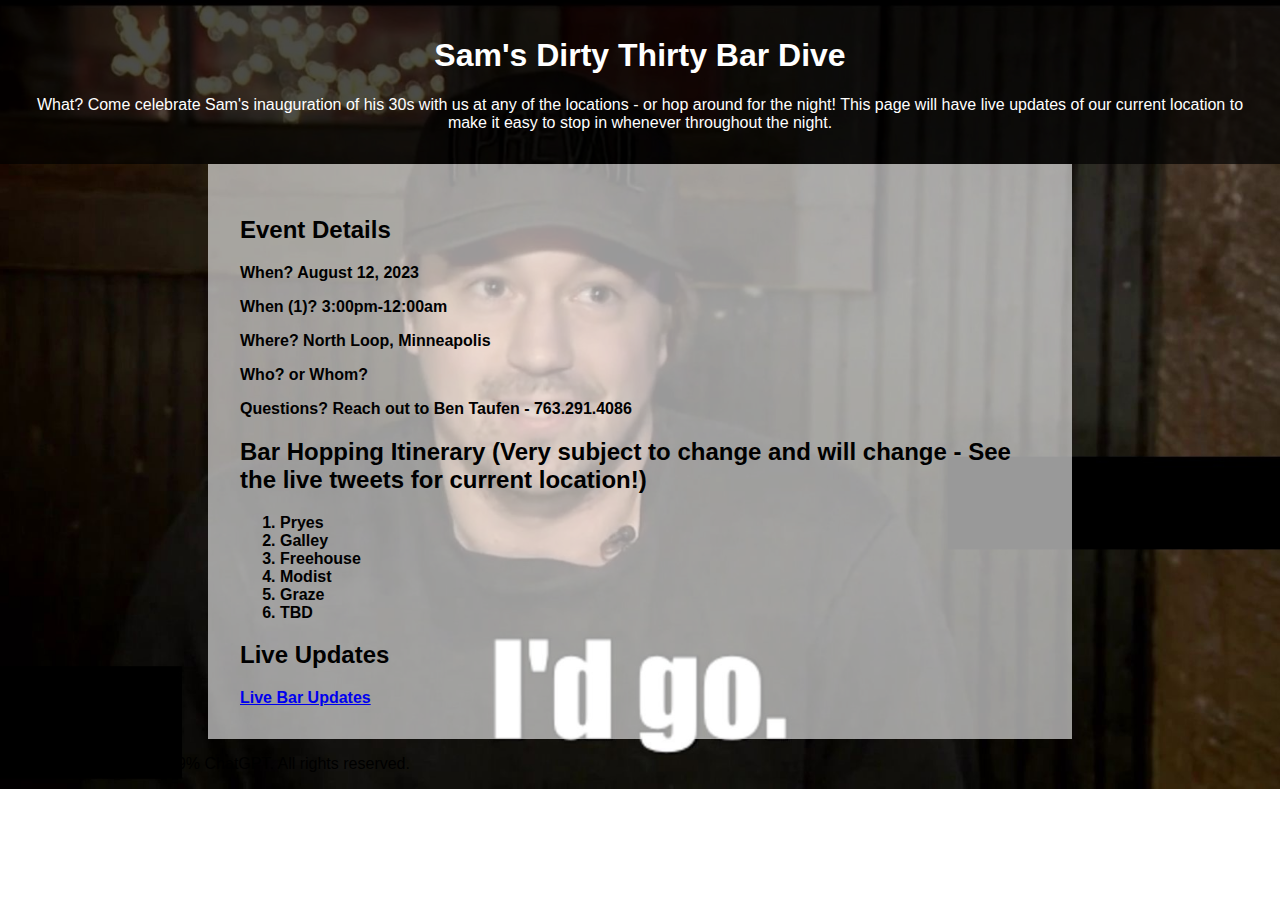
==== index.html @ 94af1ad8 "Update index.html" ====
<!DOCTYPE html>
<html lang="en">
<head>
  <meta charset="UTF-8">
  <meta name="viewport" content="width=device-width, initial-scale=1.0">
  <title>Sam's 30th Birthday Bar Hopping Bash</title>
  <link rel="stylesheet" href="styles.css">
  <!-- Add your custom stylesheets and scripts here -->
  <style>
    body {
      font-family: Arial, sans-serif;
      margin: 0;
      padding: 0;
      background-image: url('IMG_1208.JPG');
      background-size: cover;
      background-position: center;
      background-repeat: no-repeat;
    }
    header {
      background-color: rgba(0, 0, 0, 0.7);
      color: #fff;
      text-align: center;
      padding: 1rem;
    }
    .container {
      max-width: 800px;
      margin: 0 auto;
      padding: 2rem;
      background-color: rgba(255, 255, 255, 0.6);
      font-weight: bold;
    }
    .event-image {
      max-width: 100%;
      height: auto;
    }
  </style>
</head>
<body>
  <header>
    <h1>Sam's Dirty Thirty Bar Dive</h1>
    <p>What? Come celebrate Sam's inauguration of his 30s with us at any of the locations - or hop around for the night! This page will have live updates of our current location to make it easy to stop in whenever throughout the night.</p>
  </header>
  
  <div class="container">
    <h2>Event Details</h2>
    <p>When? August 12, 2023</p>
    <p>When (1)? 3:00pm-12:00am</p>
    <p>Where? North Loop, Minneapolis</p>
    <p>Who? or Whom?</p>
    <p>Questions? Reach out to Ben Taufen - 763.291.4086</p>

    <h2>Bar Hopping Itinerary (Very subject to change and will change - See the live tweets for current location!)</h2>
    <ol>
      <li>Pryes</li>
      <li>Galley</li>
      <li>Freehouse</li>
      <li>Modist</li>
      <li>Graze</li>
      <li>TBD</li> 	    
      <!-- Add more bars as needed -->
    </ol>
	
    
    <h2>Live Updates</h2>
    <div class="twitter-feed">
      <a class="twitter-timeline" href="https://twitter.com/SamDirty30?ref_src=twsrc%5Etfw">Live Bar Updates</a> <script async src="https://platform.twitter.com/widgets.js" charset="utf-8"></script>
    </div>
  </div>
  <footer>
    <p>&copy; 2023 Ben Taufen but 99% ChatGPT. All rights reserved.</p>
  </footer>
</body>
</html>
---- styles.css ----
body {
      font-family: Arial, sans-serif;
      margin: 0;
      padding: 0;
      background-image: url('IMG_1208.JPG');
      background-size: cover;
      background-position: center;
      background-repeat: no-repeat;
    }
    header {
      background-color: rgba(0, 0, 0, 0.7);
      color: #fff;
      text-align: center;
      padding: 1rem;
    }
    .container {
      max-width: 800px;
      margin: 0 auto;
      padding: 2rem;
      background-color: rgba(255, 255, 255, 0.9);
    }
    .event-image {
      max-width: 100%;
      height: auto;
    
.image-container {
  flex: 1;
  display: flex;
  justify-content: center;
  align-items: center;
}

.image-container img {
  max-width: 100%;
  max-height: 100%;
}

.image-container:nth-child(1) {
  background-color: lightgray;
}

.image-container:nth-child(3) {
  background-color: lightblue;
}
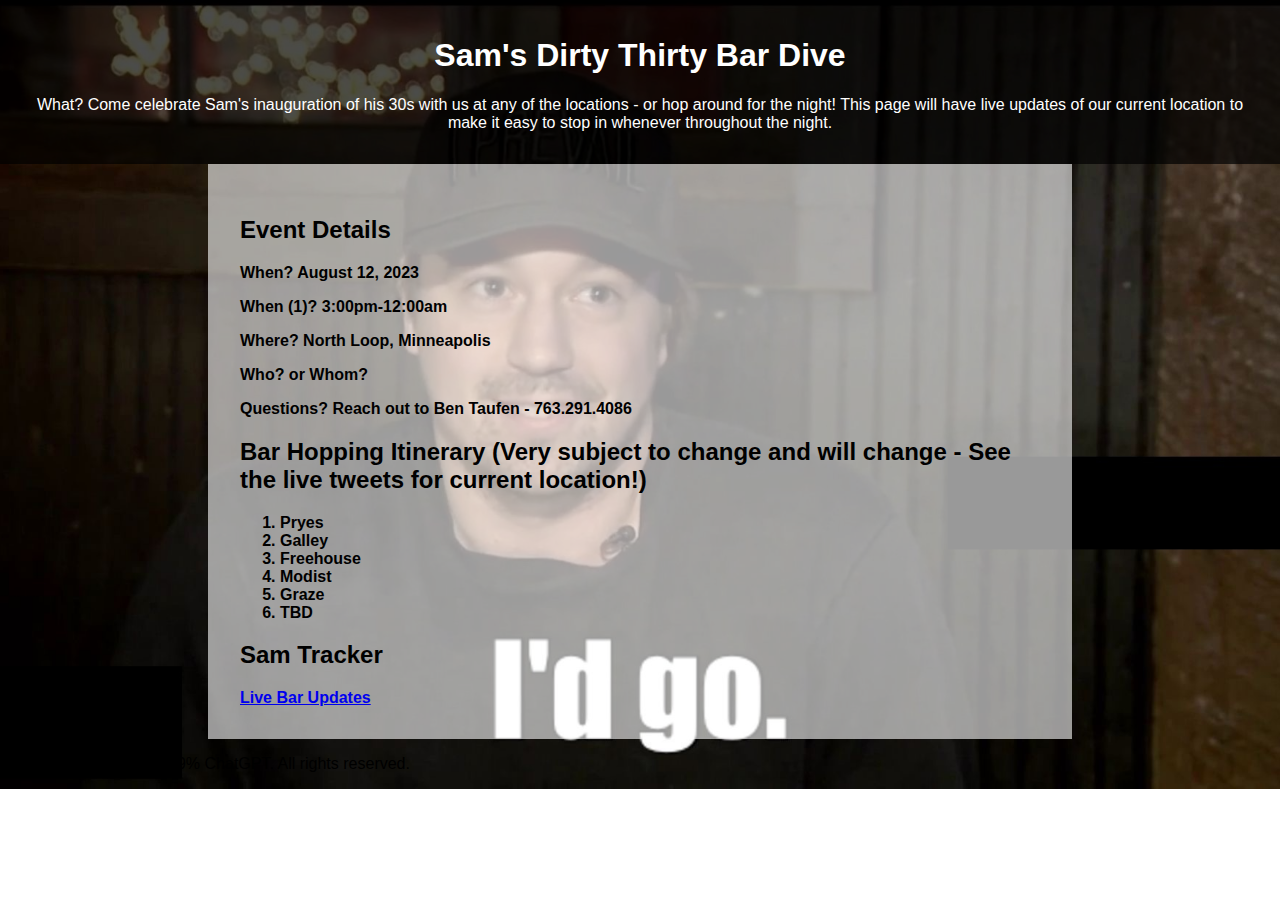
==== commit c79a6729: "Update index.html" ====
--- a/index.html
+++ b/index.html
@@ -61,7 +61,7 @@
     </ol>
 	
     
-    <h2>Live Updates</h2>
+    <h2>Sam Tracker</h2>
     <div class="twitter-feed">
       <a class="twitter-timeline" href="https://twitter.com/SamDirty30?ref_src=twsrc%5Etfw">Live Bar Updates</a> <script async src="https://platform.twitter.com/widgets.js" charset="utf-8"></script>
     </div>
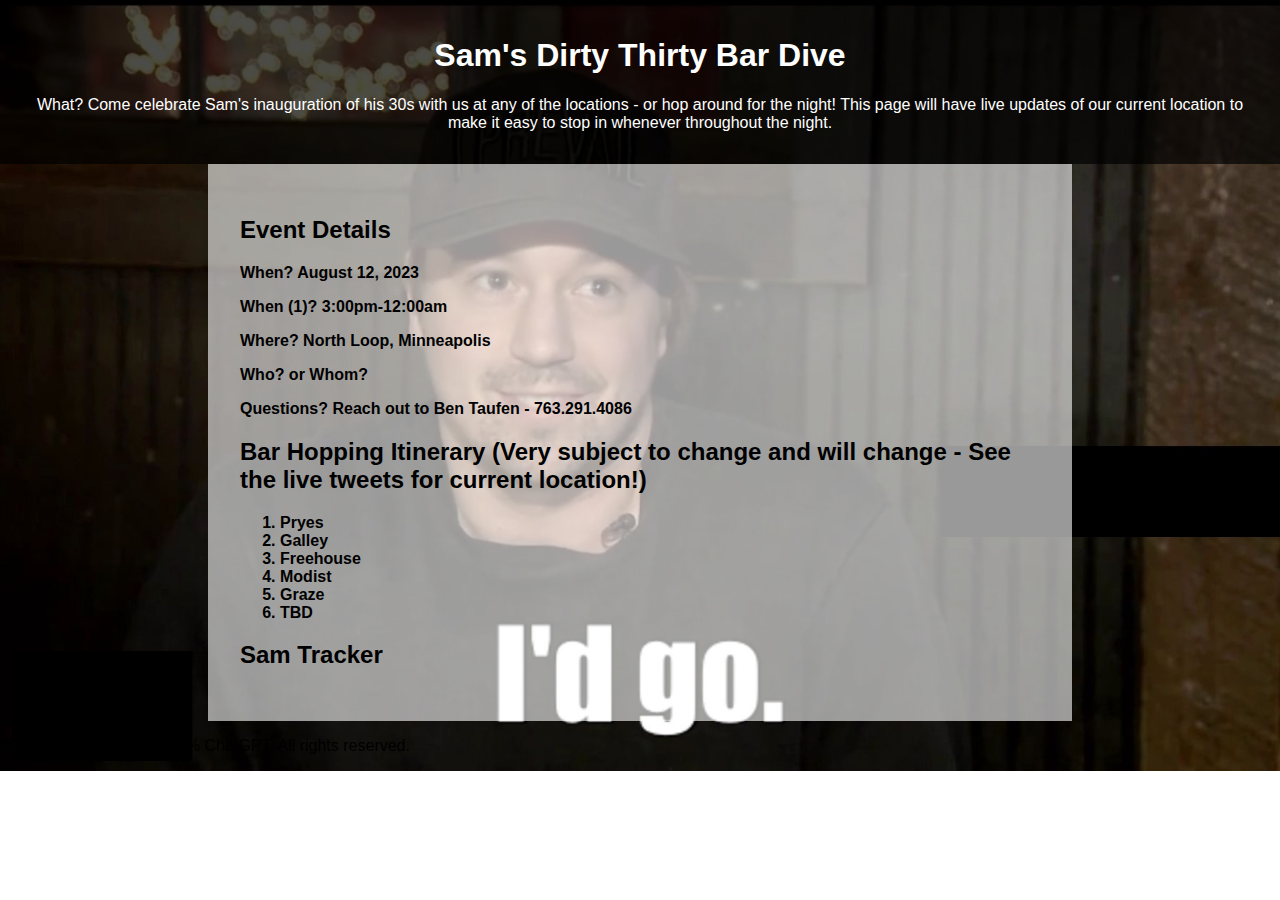
==== commit 2d38464c: "Update index.html" ====
--- a/index.html
+++ b/index.html
@@ -62,9 +62,14 @@
 	
     
     <h2>Sam Tracker</h2>
-    <div class="twitter-feed">
+    <!--<div class="twitter-feed">
       <a class="twitter-timeline" href="https://twitter.com/SamDirty30?ref_src=twsrc%5Etfw">Live Bar Updates</a> <script async src="https://platform.twitter.com/widgets.js" charset="utf-8"></script>
-    </div>
+    </div>-->
+	<div class="mt-timeline">
+		<div id="mt-body" class="mt-body" role="feed">
+    			<div class="loading-spinner"></div>
+  		</div>
+	</div>
   </div>
   <footer>
     <p>&copy; 2023 Ben Taufen but 99% ChatGPT. All rights reserved.</p>
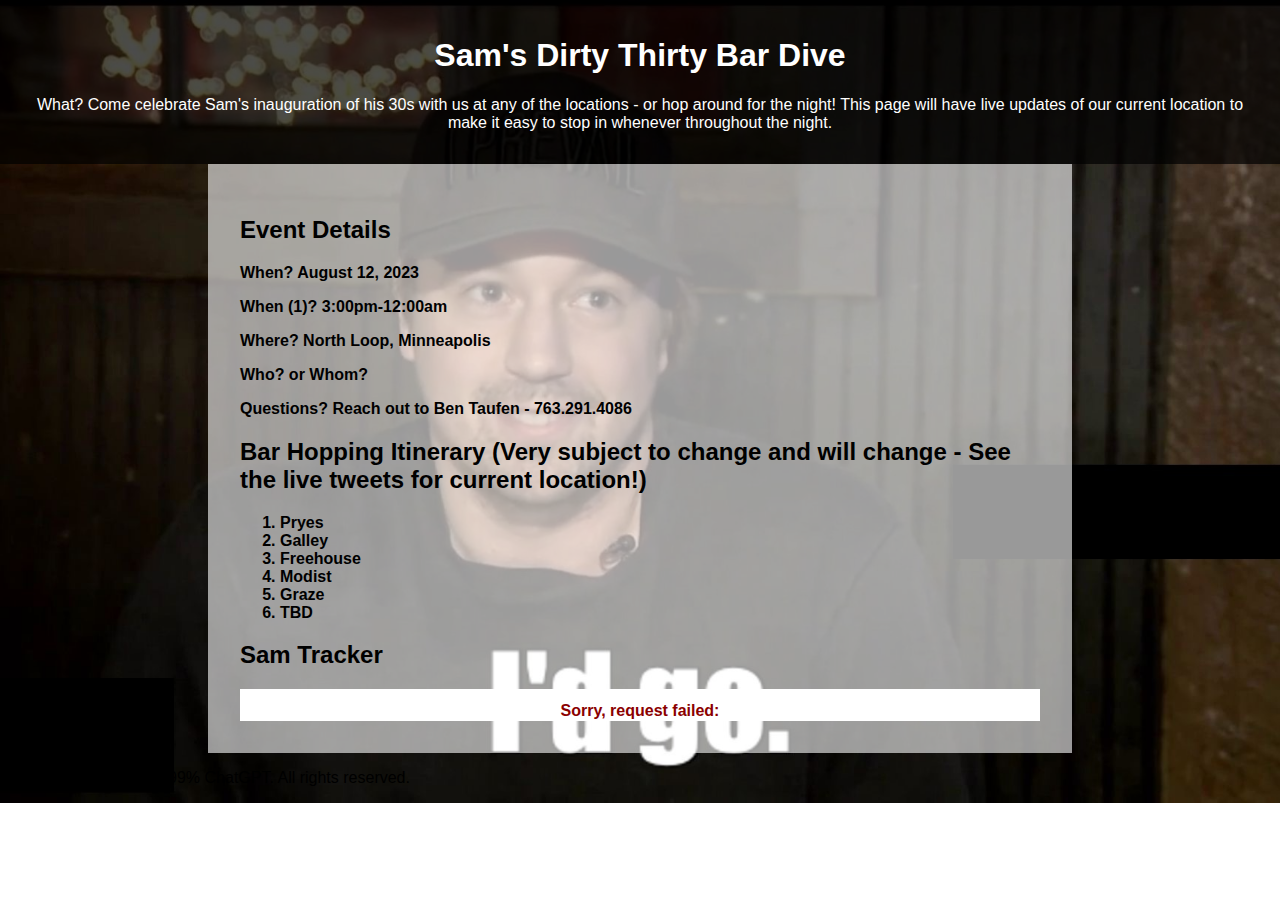
==== commit 27cd2ece: "Update index.html" ====
--- a/index.html
+++ b/index.html
@@ -5,7 +5,8 @@
   <meta name="viewport" content="width=device-width, initial-scale=1.0">
   <title>Sam's 30th Birthday Bar Hopping Bash</title>
   <link rel="stylesheet" href="styles.css">
-  <!-- Add your custom stylesheets and scripts here -->
+  <link rel="stylesheet" href="mastodon-timeline.css" />
+  <script src="mastodon-timeline.js"></script>
   <style>
     body {
       font-family: Arial, sans-serif;
--- a/mastodon-timeline.css
+++ b/mastodon-timeline.css
@@ -0,0 +1,297 @@
+/* Mastodon embed feed timeline v3.8.0 */
+/* More info at: */
+/* https://gitlab.com/idotj/mastodon-embed-feed-timeline */
+
+/* Variables */
+:root {
+  --text-max-lines: none;
+}
+
+/* Theme colors */
+:root,
+html[data-theme="light"] {
+  --bg-color: #fff;
+  --bg-hover-color: #d9e1e8;
+  --line-gray-color: #c0cdd9;
+  --content-text: #000;
+  --link-color: #3a3bff;
+  --error-text-color: #8b0000;
+}
+html[data-theme="dark"] {
+  --bg-color: #282c37;
+  --bg-hover-color: #313543;
+  --line-gray-color: #393f4f;
+  --content-text: #fff;
+  --link-color: #8c8dff;
+  --error-text-color: #fe6c6c;
+}
+
+/* Main container */
+.mt-timeline {
+  height: 100%;
+  overflow-y: auto;
+  position: relative;
+  background: var(--bg-color);
+  scrollbar-color: var(--bg-hover-color) rgba(0, 0, 0, 0.1);
+}
+.mt-timeline a:link,
+.mt-timeline a:active,
+.mt-timeline a {
+  text-decoration: none;
+  color: var(--link-color);
+}
+.mt-timeline a:hover {
+  text-decoration: underline;
+}
+.mt-timeline::-webkit-scrollbar {
+  width: 0.75rem;
+  height: 0.75rem;
+}
+.mt-timeline::-webkit-scrollbar-corner {
+  background: transparent;
+}
+.mt-timeline::-webkit-scrollbar-thumb {
+  border: 0 var(--content-text);
+  border-radius: 2rem;
+  background: var(--bg-hover-color);
+}
+.mt-timeline::-webkit-scrollbar-track {
+  border: 0 var(--content-text);
+  border-radius: 0;
+  background: rgba(0, 0, 0, 0.1);
+}
+
+.mt-body {
+  padding: 1rem 1.5rem;
+  white-space: pre-wrap;
+  word-wrap: break-word;
+}
+.mt-body .invisible {
+  font-size: 0;
+  line-height: 0;
+  display: inline-block;
+  width: 0;
+  height: 0;
+  position: absolute;
+}
+
+/* Toot container */
+.mt-toot {
+  margin: 0.25rem;
+  padding: 1rem 0.5rem 2rem 4rem;
+  position: relative;
+  min-height: 3.75rem;
+  background-color: transparent;
+  border-bottom: 1px solid var(--line-gray-color);
+}
+.mt-toot:hover,
+.mt-toot:focus {
+  cursor: pointer;
+  background-color: var(--bg-hover-color);
+}
+.mt-toot p:last-child {
+  margin-bottom: 0;
+}
+
+/* User icon */
+.mt-avatar {
+  position: absolute;
+  top: 1rem;
+  left: 5px;
+  width: 3rem;
+  height: 3rem;
+  background-repeat: no-repeat;
+  background-position: 50% 50%;
+  background-size: contain;
+  background-color: var(--bg-color);
+  border-radius: 5px;
+}
+.mt-avatar-boosted {
+  width: 2.5rem;
+  height: 2.5rem;
+}
+.mt-avatar-booster {
+  width: 1.5rem;
+  height: 1.5rem;
+  top: 1.5rem;
+  left: 1.5rem;
+}
+.mt-user {
+  display: table;
+  font-weight: 600;
+}
+.mt-user > a {
+  color: var(--content-text) !important;
+}
+
+/* Text */
+.toot-text {
+  margin-bottom: 0.25rem;
+  color: var(--content-text);
+}
+.toot-text .spoiler-link {
+  display: inline-block;
+}
+.toot-text .spoiler-text-hidden {
+  display: none;
+}
+.toot-text.truncate {
+  display: -webkit-box;
+  overflow: hidden;
+  -webkit-line-clamp: var(--text-max-lines);
+  -webkit-box-orient: vertical;
+}
+.toot-text:not(.truncate) .ellipsis::after {
+  content: "...";
+}
+
+.toot-text blockquote {
+  border-left: 4px solid var(--line-gray-color);
+  margin-left: 0;
+  padding-left: 8px;
+}
+
+.mt-error {
+  position: absolute;
+  display: flex;
+  flex-direction: column;
+  height: calc(100% - 3.5rem);
+  width: calc(100% - 4.5rem);
+  justify-content: center;
+  align-items: center;
+  color: var(--error-text-color);
+  padding: 0.75rem;
+  text-align: center;
+}
+
+.mt-error-icon {
+  font-size: 2rem;
+}
+.mt-error-message {
+  padding: 1rem 0;
+}
+
+/* Poll */
+.toot-poll {
+  margin-bottom: 0.25rem;
+  color: var(--content-text);
+}
+.toot-poll ul {
+  list-style: none;
+  padding: 0;
+  margin: 0;
+}
+.toot-poll ul li {
+  font-size: 0.9rem;
+  margin-bottom: 0.5rem;
+}
+.toot-poll ul li:not(:last-child) {
+  margin-bottom: 0.25rem;
+}
+.toot-poll ul li:before {
+  content: "◯";
+  padding-right: 0.5rem;
+}
+
+/* Medias */
+.toot-media {
+  overflow: hidden;
+  margin-bottom: 0.25rem;
+}
+.toot-media-preview {
+  position: relative;
+  margin-top: 0.25rem;
+  height: auto;
+  text-align: center;
+  width: 100%;
+}
+.toot-media > .spoiler-link {
+  position: absolute;
+  top: 50%;
+  left: 50%;
+  z-index: 1;
+  transform: translate(-50%, -50%); 
+}
+.toot-media-spoiler > img {
+  filter: blur(2rem);
+}
+.toot-media-preview a {
+  display: block;
+  position: absolute;
+  top: 0;
+  right: 0;
+  bottom: 0;
+  left: 0;
+}
+
+.img-ratio14_7 {
+  position: relative;
+  padding-top: 56.95%;
+  width: 100%;
+}
+.img-ratio14_7 > img {
+  width: 100%;
+  height: auto;
+  position: absolute;
+  top: 50%;
+  left: 50%;
+  transform: translate(-50%, -50%);
+  text-align: center;
+}
+
+/* Spoiler button */
+.spoiler-link {
+  border-radius: 2px;
+  background-color: var(--line-gray-color);
+  border: 0;
+  color: var(--content-text);
+  font-weight: 700;
+  font-size: 0.7rem;
+  padding: 0 0.35rem;
+  text-transform: uppercase;
+  line-height: 1.25rem;
+  cursor: pointer;
+  vertical-align: top;
+}
+
+/* Date */
+.toot-date {
+  font-size: 0.75rem;
+}
+
+/* Loading-spinner */
+.mt-body > .loading-spinner {
+  position: absolute;
+  width: 3rem;
+  height: 3rem;
+  margin: auto;
+  top: calc(50% - 1.5rem);
+  right: calc(50% - 1.5rem);
+}
+.loading-spinner {
+  background-image: url("data:image/svg+xml;charset=utf8,%3Csvg xmlns:svg='http://www.w3.org/2000/svg' xmlns='http://www.w3.org/2000/svg' xmlns:xlink='http://www.w3.org/1999/xlink' version='1.0' viewBox='0 0 128 128' %3E%3Cg%3E%3Cpath d='M64 128A64 64 0 0 1 18.34 19.16L21.16 22a60 60 0 1 0 52.8-17.17l.62-3.95A64 64 0 0 1 64 128z' fill='%23404040'/%3E%3CanimateTransform attributeName='transform' type='rotate' from='0 64 64' to='360 64 64' dur='1000ms' repeatCount='indefinite'%3E%3C/animateTransform%3E%3C/g%3E%3C/svg%3E");
+  background-repeat: no-repeat;
+  background-position: center center;
+  background-color: transparent;
+  background-size: min(2.5rem, calc(100% - 0.5rem));
+}
+
+/* Footer (See more link) */
+.mt-footer {
+  margin: 1rem auto 2rem auto;
+  padding: 0 2rem;
+  text-align: center;
+}
+
+/* Hidden element */
+.visually-hidden {
+  position: absolute !important;
+  width: 1px !important;
+  height: 1px !important;
+  padding: 0 !important;
+  margin: -1px !important;
+  overflow: hidden !important;
+  clip: rect(0, 0, 0, 0) !important;
+  white-space: nowrap !important;
+  border: 0 !important;
+}
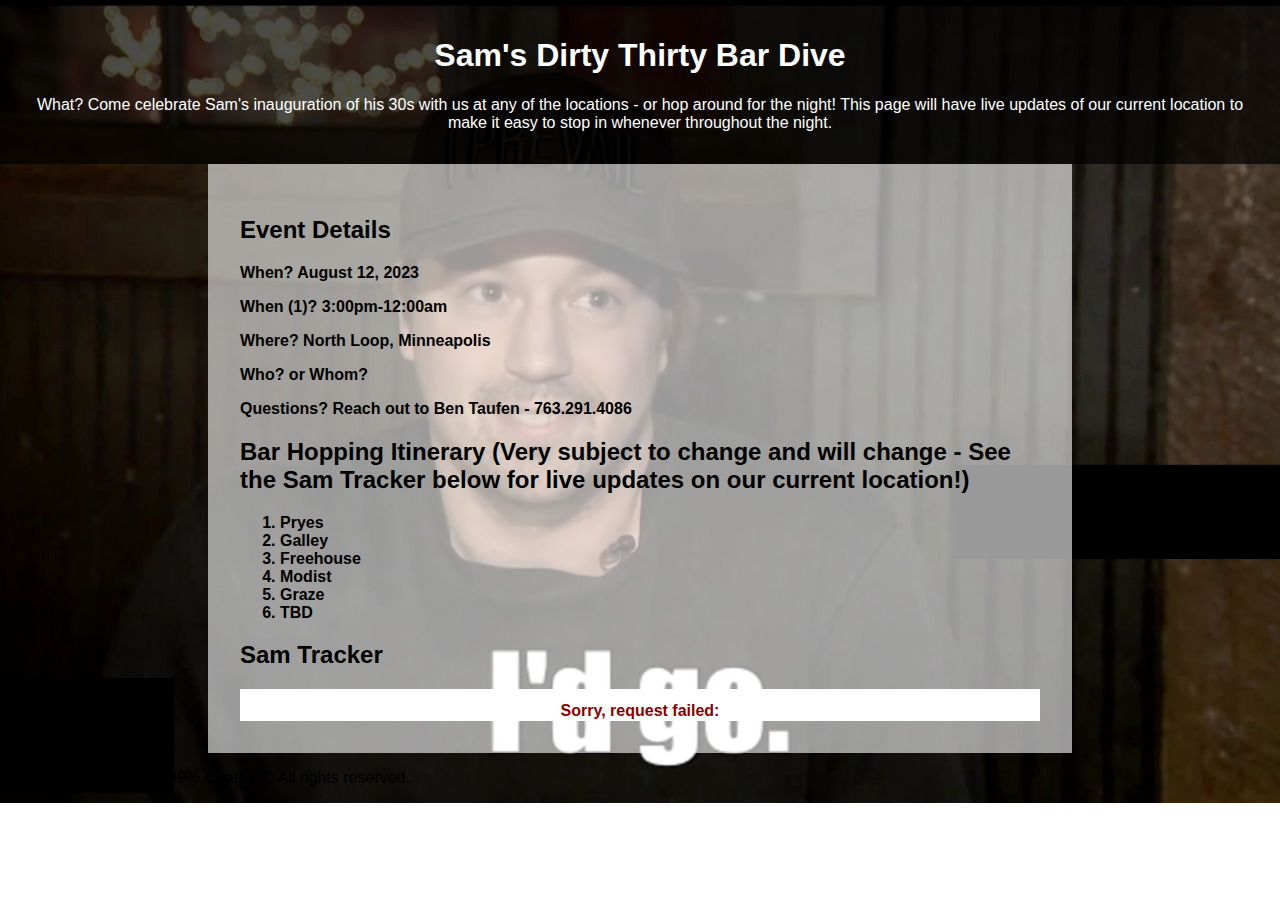
==== commit 61400b26: "Update index.html" ====
--- a/index.html
+++ b/index.html
@@ -50,7 +50,7 @@
     <p>Who? or Whom?</p>
     <p>Questions? Reach out to Ben Taufen - 763.291.4086</p>
 
-    <h2>Bar Hopping Itinerary (Very subject to change and will change - See the live tweets for current location!)</h2>
+    <h2>Bar Hopping Itinerary (Very subject to change and will change - See the Sam Tracker below for live updates on our current location!)</h2>
     <ol>
       <li>Pryes</li>
       <li>Galley</li>
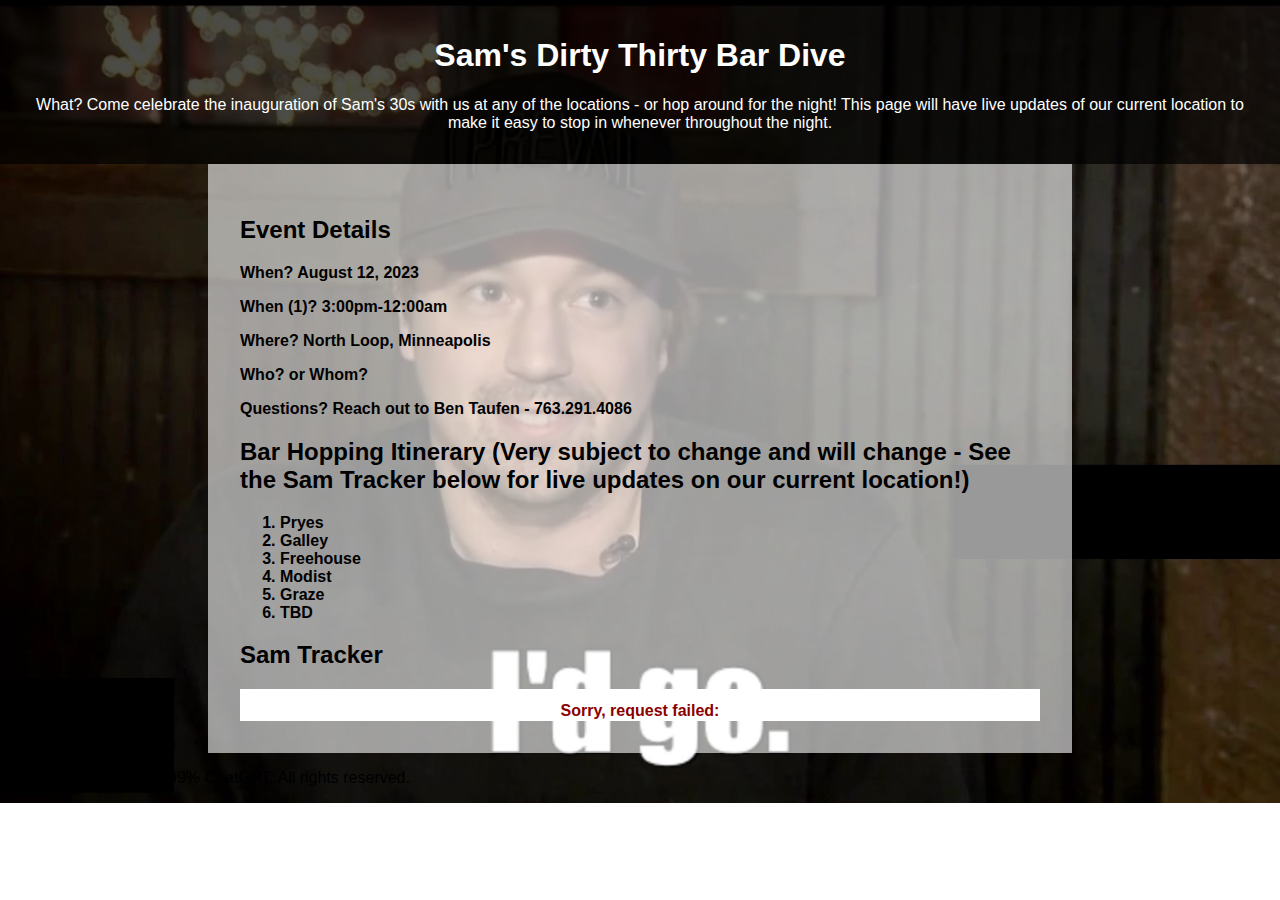
==== commit dae676d8: "Update index.html" ====
--- a/index.html
+++ b/index.html
@@ -39,7 +39,7 @@
 <body>
   <header>
     <h1>Sam's Dirty Thirty Bar Dive</h1>
-    <p>What? Come celebrate Sam's inauguration of his 30s with us at any of the locations - or hop around for the night! This page will have live updates of our current location to make it easy to stop in whenever throughout the night.</p>
+    <p>What? Come celebrate the inauguration of Sam's 30s with us at any of the locations - or hop around for the night! This page will have live updates of our current location to make it easy to stop in whenever throughout the night.</p>
   </header>
   
   <div class="container">
